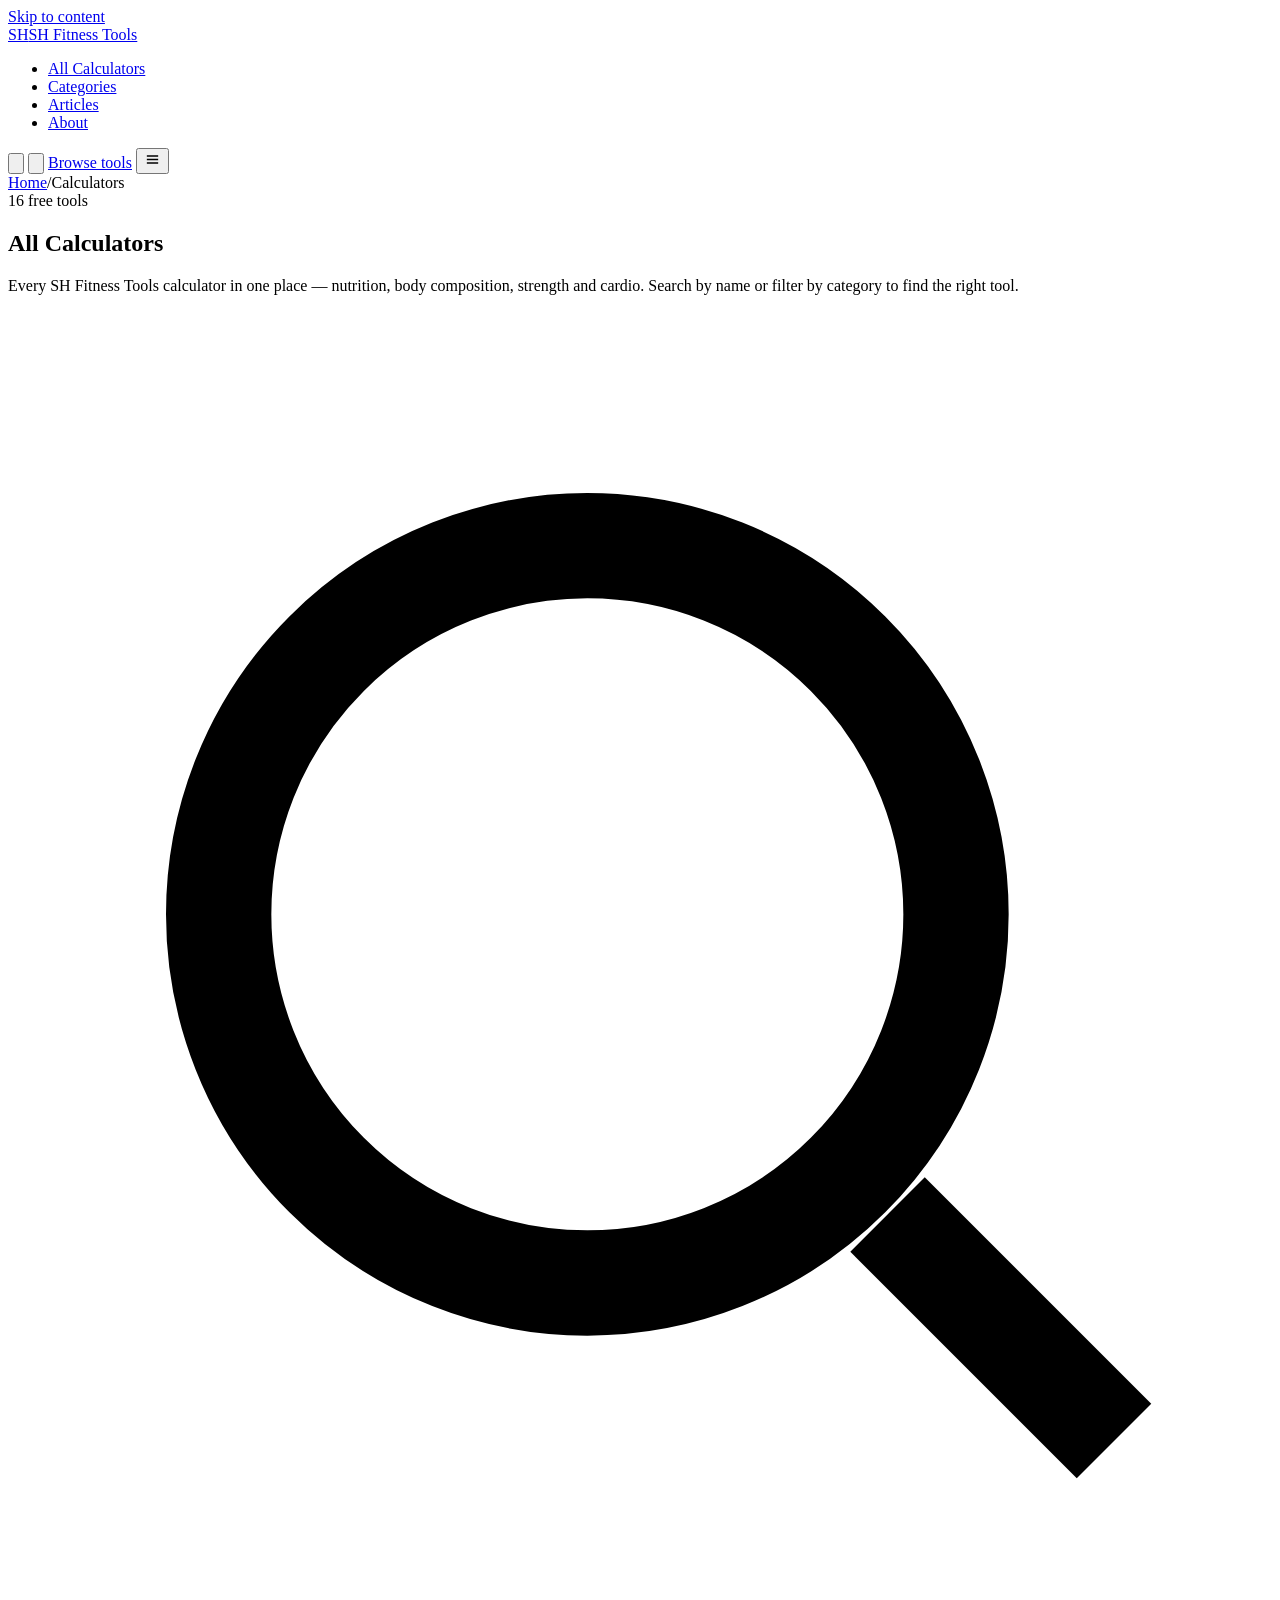
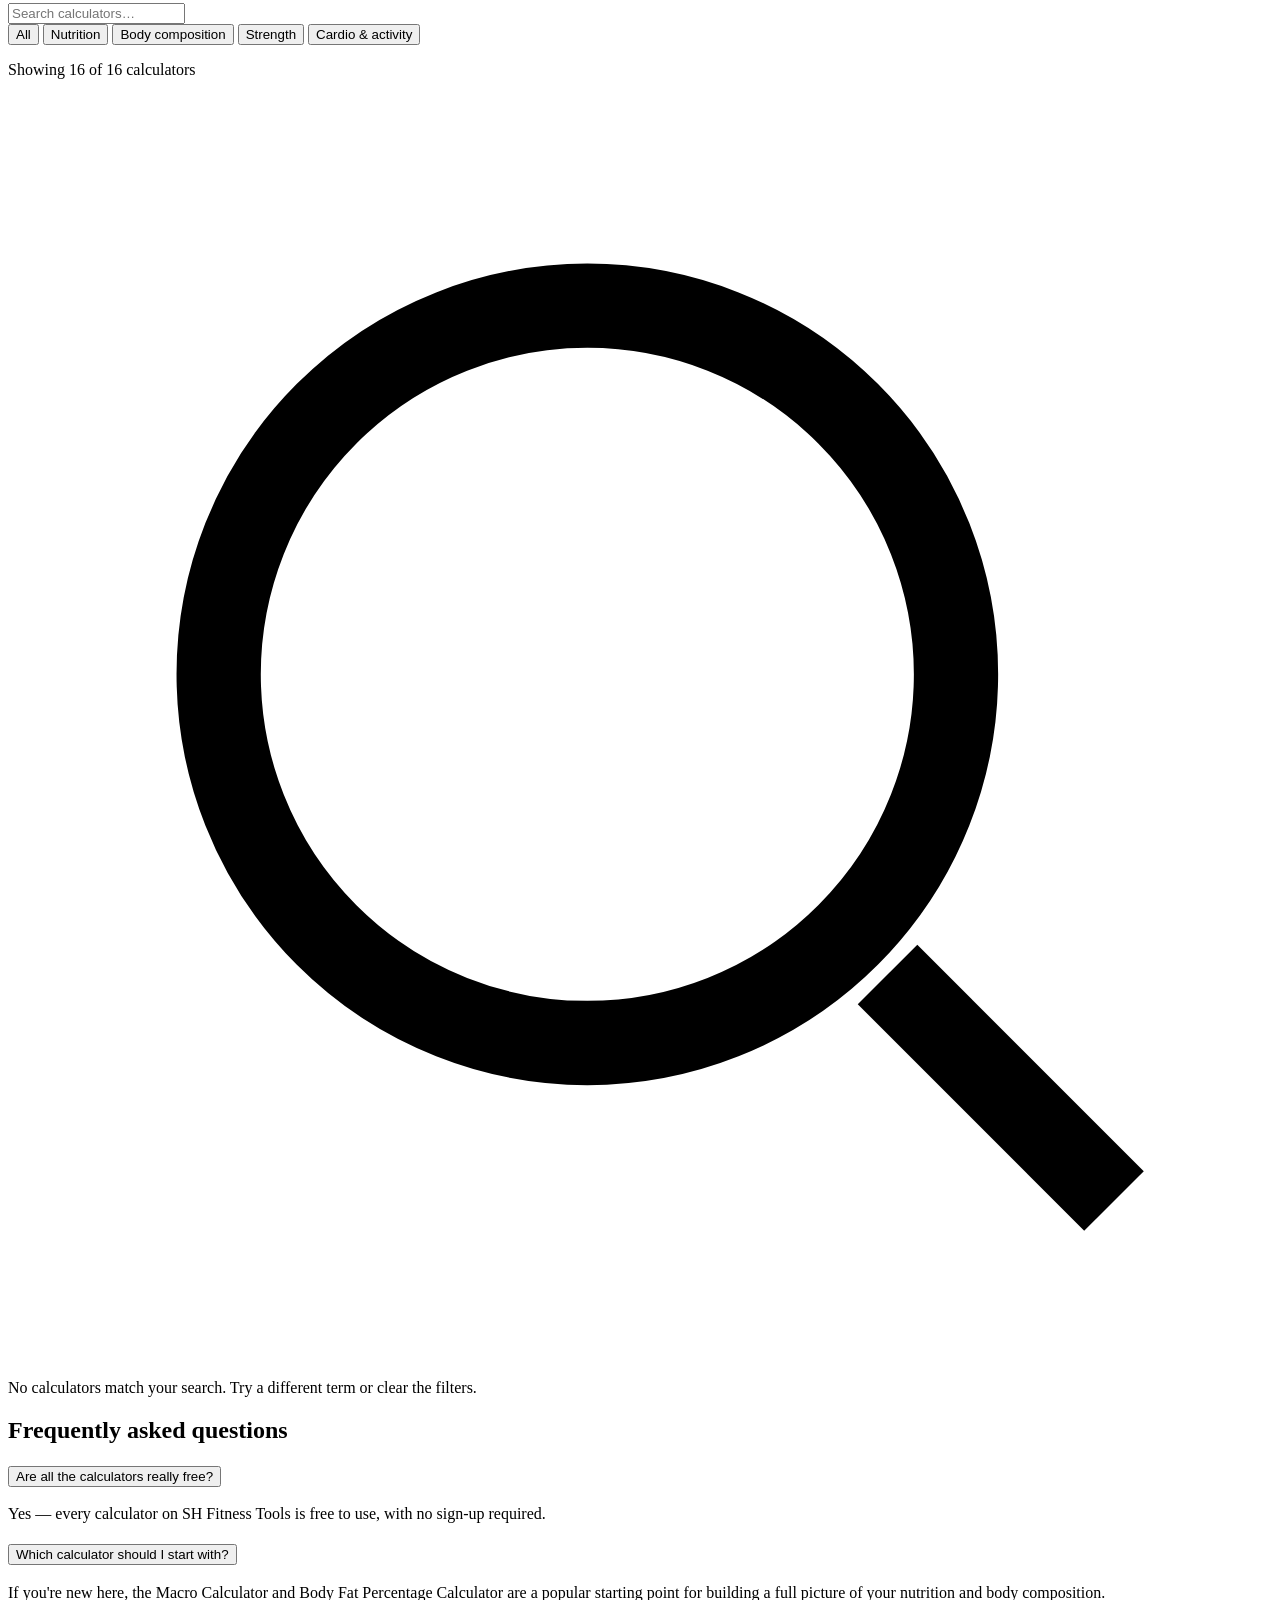
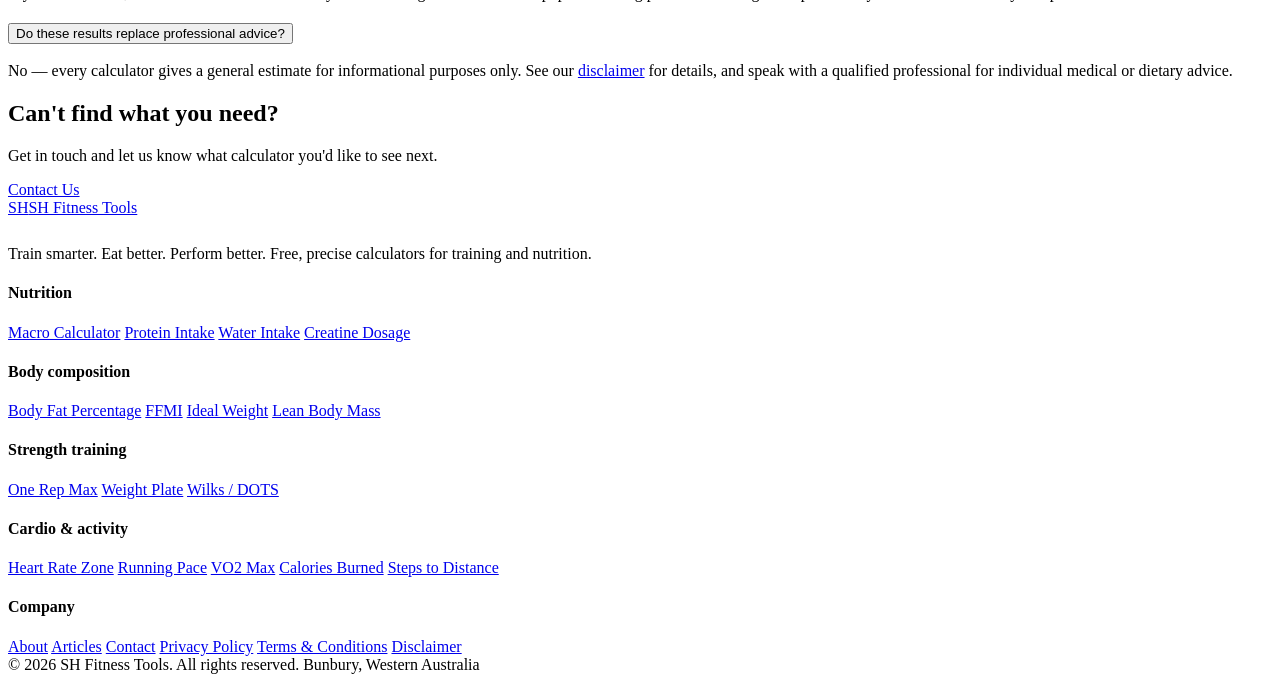
==== index.html @ cb8ed0b8 "Add files via upload" ====
<!DOCTYPE html>
<html lang="en-AU">
<head>
<meta charset="UTF-8">
<meta name="viewport" content="width=device-width, initial-scale=1.0">
<title>All Calculators — Free Fitness &amp; Nutrition Tools | SH Fitness Tools</title>
<meta name="description" content="Browse every free SH Fitness Tools calculator in one place — nutrition, body composition, strength and cardio — with instant search and category filters.">
<link rel="canonical" href="https://www.shfitnesstools.com.au/calculators/">

<meta property="og:type" content="website">
<meta property="og:title" content="All Calculators | SH Fitness Tools">
<meta property="og:description" content="Browse every free SH Fitness Tools calculator in one place, with instant search and category filters.">
<meta property="og:url" content="https://www.shfitnesstools.com.au/calculators/">
<meta property="og:image" content="https://www.shfitnesstools.com.au/assets/images/og-all-calculators.jpg">
<meta property="og:site_name" content="SH Fitness Tools">

<meta name="twitter:card" content="summary_large_image">
<meta name="twitter:title" content="All Calculators | SH Fitness Tools">
<meta name="twitter:description" content="Browse every free SH Fitness Tools calculator in one place, with instant search and category filters.">
<meta name="twitter:image" content="https://www.shfitnesstools.com.au/assets/images/og-all-calculators.jpg">


<link rel="icon" href="../assets/icons/favicon.svg" type="image/svg+xml">
<link rel="manifest" href="../manifest.json">
<link rel="preconnect" href="https://fonts.googleapis.com">
<link rel="preconnect" href="https://fonts.gstatic.com" crossorigin>
<link href="https://fonts.googleapis.com/css2?family=Space+Grotesk:wght@500;600;700&family=IBM+Plex+Sans:wght@400;500;600;700&family=IBM+Plex+Mono:wght@500;600;700&display=swap" rel="stylesheet">
<link rel="stylesheet" href="../assets/css/base.css">
<link rel="stylesheet" href="../assets/css/directory.css">

<script>
  (function () {
    var saved = localStorage.getItem('shft-theme');
    var theme = saved || (window.matchMedia('(prefers-color-scheme: dark)').matches ? 'dark' : 'light');
    document.documentElement.setAttribute('data-theme', theme);
  })();
  window.SHFT_PAGE = "calculators-directory";
</script>

<script type="application/ld+json">
{
  "@context": "https://schema.org",
  "@type": "CollectionPage",
  "name": "All Calculators",
  "url": "https://www.shfitnesstools.com.au/calculators/",
  "description": "Directory of all free SH Fitness Tools calculators across nutrition, body composition, strength and cardio."
}
</script>
<script type="application/ld+json">
{
  "@context": "https://schema.org",
  "@type": "BreadcrumbList",
  "itemListElement": [
    { "@type": "ListItem", "position": 1, "name": "Home", "item": "https://www.shfitnesstools.com.au/" },
    { "@type": "ListItem", "position": 2, "name": "Calculators", "item": "https://www.shfitnesstools.com.au/calculators/" }
  ]
}
</script>

</head>
<body>
<a href="#main" class="skip-link">Skip to content</a>

<header class="site-header" data-header>
  <div class="nav-shell">
    <a href="../index.html" class="brand"><span class="brand-mark">SH</span>SH Fitness Tools</a>
    <ul class="nav-links">
      <li><a href="index.html">All Calculators</a></li>
      <li><a href="categories.html">Categories</a></li>
      <li><a href="../blog/index.html">Articles</a></li>
      <li><a href="../about.html">About</a></li>
    </ul>
    <div class="nav-actions">
      <button class="icon-btn" type="button" aria-label="Search" id="site-search-toggle">
        <svg viewBox="0 0 24 24" fill="none" stroke="currentColor" stroke-width="2"><circle cx="11" cy="11" r="7"/><path d="M21 21l-4.3-4.3"/></svg>
      </button>
      <button class="icon-btn" type="button" id="theme-toggle" aria-label="Toggle dark mode">
        <svg viewBox="0 0 24 24" fill="none" stroke="currentColor" stroke-width="2" id="theme-icon"><circle cx="12" cy="12" r="4"/><path d="M12 2v2M12 20v2M4.9 4.9l1.4 1.4M17.7 17.7l1.4 1.4M2 12h2M20 12h2M4.9 19.1l1.4-1.4M17.7 6.3l1.4-1.4"/></svg>
      </button>
      <a class="nav-cta" href="index.html">Browse tools</a>
      <button class="nav-mobile-toggle" type="button" aria-label="Open menu" aria-expanded="false">
        <svg viewBox="0 0 24 24" fill="none" stroke="currentColor" stroke-width="2" width="17" height="17"><path d="M4 7h16M4 12h16M4 17h16"/></svg>
      </button>
    </div>
  </div>
</header>


<main id="main">
  <section class="hero" style="padding-bottom:24px;">
    <div class="container">
      <nav class="breadcrumbs reveal" aria-label="Breadcrumb">
        <a href="../index.html">Home</a><span aria-hidden="true">/</span><span aria-current="page">Calculators</span>
      </nav>
      <span class="eyebrow reveal">16 free tools</span>
      <h1 class="reveal balance" style="max-width:20ch;">All Calculators</h1>
      <p class="lede reveal">Every SH Fitness Tools calculator in one place — nutrition, body composition, strength and cardio. Search by name or filter by category to find the right tool.</p>
    </div>
  </section>

  <section class="section-tight container" id="directory">
    <div class="directory-toolbar reveal">
      <div class="search-box">
        <svg viewBox="0 0 24 24" fill="none" stroke="currentColor" stroke-width="2"><circle cx="11" cy="11" r="7"/><path d="M21 21l-4.3-4.3"/></svg>
        <input type="text" id="calc-search" placeholder="Search calculators…" aria-label="Search calculators">
      </div>
      <div class="filter-pills" id="filter-pills" role="group" aria-label="Filter by category">
        <button class="filter-pill" type="button" data-filter="all" aria-pressed="true">All</button>
        <button class="filter-pill" type="button" data-filter="nutrition" aria-pressed="false">Nutrition</button>
        <button class="filter-pill" type="button" data-filter="body-composition" aria-pressed="false">Body composition</button>
        <button class="filter-pill" type="button" data-filter="strength" aria-pressed="false">Strength</button>
        <button class="filter-pill" type="button" data-filter="cardio" aria-pressed="false">Cardio &amp; activity</button>
      </div>
    </div>

    <p class="directory-count reveal" id="directory-count" aria-live="polite">Showing 16 of 16 calculators</p>

    <div class="calc-directory-grid reveal" id="calc-grid"></div>

    <div class="directory-empty" id="directory-empty">
      <svg viewBox="0 0 24 24" fill="none" stroke="currentColor" stroke-width="1.6"><circle cx="11" cy="11" r="7"/><path d="M21 21l-4.3-4.3"/></svg>
      <p>No calculators match your search. Try a different term or clear the filters.</p>
    </div>
  </section>

  <section class="section-tight container-narrow" id="faq">
    <h2 class="reveal">Frequently asked questions</h2>
    <div class="accordion reveal">
      <div class="accordion-item">
        <h3><button class="accordion-trigger" aria-expanded="false"><span>Are all the calculators really free?</span><span class="plus" aria-hidden="true"></span></button></h3>
        <div class="accordion-panel"><div class="accordion-panel-inner"><p>Yes — every calculator on SH Fitness Tools is free to use, with no sign-up required.</p></div></div>
      </div>
      <div class="accordion-item">
        <h3><button class="accordion-trigger" aria-expanded="false"><span>Which calculator should I start with?</span><span class="plus" aria-hidden="true"></span></button></h3>
        <div class="accordion-panel"><div class="accordion-panel-inner"><p>If you're new here, the Macro Calculator and Body Fat Percentage Calculator are a popular starting point for building a full picture of your nutrition and body composition.</p></div></div>
      </div>
      <div class="accordion-item">
        <h3><button class="accordion-trigger" aria-expanded="false"><span>Do these results replace professional advice?</span><span class="plus" aria-hidden="true"></span></button></h3>
        <div class="accordion-panel"><div class="accordion-panel-inner"><p>No — every calculator gives a general estimate for informational purposes only. See our <a href="../disclaimer.html">disclaimer</a> for details, and speak with a qualified professional for individual medical or dietary advice.</p></div></div>
      </div>
    </div>
  </section>

  <section class="section container">
    <div class="cta-band reveal">
      <h2>Can't find what you need?</h2>
      <p>Get in touch and let us know what calculator you'd like to see next.</p>
      <a class="btn btn-accent btn-lg" href="../contact.html">Contact Us</a>
    </div>
  </section>

</main>

<footer class="site-footer" data-component="footer">
  <div class="container">
    <div class="footer-grid">
      <div class="footer-brand">
        <a href="../index.html" class="brand" style="margin-bottom:12px; display:inline-flex;"><span class="brand-mark">SH</span>SH Fitness Tools</a>
        <p>Train smarter. Eat better. Perform better. Free, precise calculators for training and nutrition.</p>
      </div>
      <div class="footer-cols">
        <div class="footer-col">
          <h4>Nutrition</h4>
          <a href="macro-calculator.html">Macro Calculator</a>
          <a href="protein-intake-calculator.html">Protein Intake</a>
          <a href="water-intake-calculator.html">Water Intake</a>
          <a href="creatine-dosage-calculator.html">Creatine Dosage</a>
        </div>
        <div class="footer-col">
          <h4>Body composition</h4>
          <a href="body-fat-percentage-calculator.html">Body Fat Percentage</a>
          <a href="ffmi-calculator.html">FFMI</a>
          <a href="ideal-weight-calculator.html">Ideal Weight</a>
          <a href="lean-body-mass-calculator.html">Lean Body Mass</a>
        </div>
        <div class="footer-col">
          <h4>Strength training</h4>
          <a href="one-rep-max-calculator.html">One Rep Max</a>
          <a href="weight-plate-calculator.html">Weight Plate</a>
          <a href="wilks-dots-calculator.html">Wilks / DOTS</a>
        </div>
        <div class="footer-col">
          <h4>Cardio &amp; activity</h4>
          <a href="heart-rate-zone-calculator.html">Heart Rate Zone</a>
          <a href="running-pace-calculator.html">Running Pace</a>
          <a href="vo2-max-calculator.html">VO2 Max</a>
          <a href="calories-burned-calculator.html">Calories Burned</a>
          <a href="steps-to-distance-calculator.html">Steps to Distance</a>
        </div>
        <div class="footer-col">
          <h4>Company</h4>
          <a href="../about.html">About</a>
          <a href="../blog/index.html">Articles</a>
          <a href="../contact.html">Contact</a>
          <a href="../privacy-policy.html">Privacy Policy</a>
          <a href="../terms.html">Terms &amp; Conditions</a>
          <a href="../disclaimer.html">Disclaimer</a>
        </div>
      </div>
    </div>
    <div class="footer-bottom">
      <span>© 2026 SH Fitness Tools. All rights reserved.</span>
      <span>Bunbury, Western Australia</span>
    </div>
  </div>
</footer>

<div class="store-modal-overlay" id="store-modal-overlay" role="dialog" aria-modal="true" aria-labelledby="store-modal-title" hidden>
  <div class="store-modal">
    <button class="store-modal-close" type="button" id="store-modal-close" aria-label="Close">
      <svg viewBox="0 0 24 24" fill="none" stroke="currentColor" stroke-width="2"><path d="M6 6l12 12M18 6L6 18"/></svg>
    </button>
    <div class="store-modal-icon">
      <svg viewBox="0 0 24 24" fill="none" stroke="currentColor" stroke-width="2"><path d="M3 9l1.5-5h15L21 9M3 9h18M3 9v9a2 2 0 002 2h14a2 2 0 002-2V9M8 13a2 2 0 004 0"/></svg>
    </div>
    <h3 id="store-modal-title">Gear up at the SH Store</h3>
    <p>Gear and tracking tools picked to match the calculators on this site — everything you need to act on your numbers.</p>
    <ul class="store-modal-perks">
      <li><svg viewBox="0 0 24 24" fill="none" stroke="currentColor" stroke-width="2"><path d="M9 12l2 2 4-4"/><circle cx="12" cy="12" r="9"/></svg>Free shipping over $75</li>
      <li><svg viewBox="0 0 24 24" fill="none" stroke="currentColor" stroke-width="2"><path d="M9 12l2 2 4-4"/><circle cx="12" cy="12" r="9"/></svg>Trusted by the SH Fitness community</li>
    </ul>
    <div class="store-modal-actions">
      <a class="btn btn-accent btn-block" href="https://sh-fitness-3.myshopify.com/" target="_blank" rel="noopener">Visit the store</a>
      <button class="btn btn-outline" type="button" id="store-modal-dismiss">Not now</button>
    </div>
  </div>
</div>


<script src="../assets/js/main.js" defer></script>
<script src="../assets/js/calculator-directory.js" defer></script>
</body>
</html>
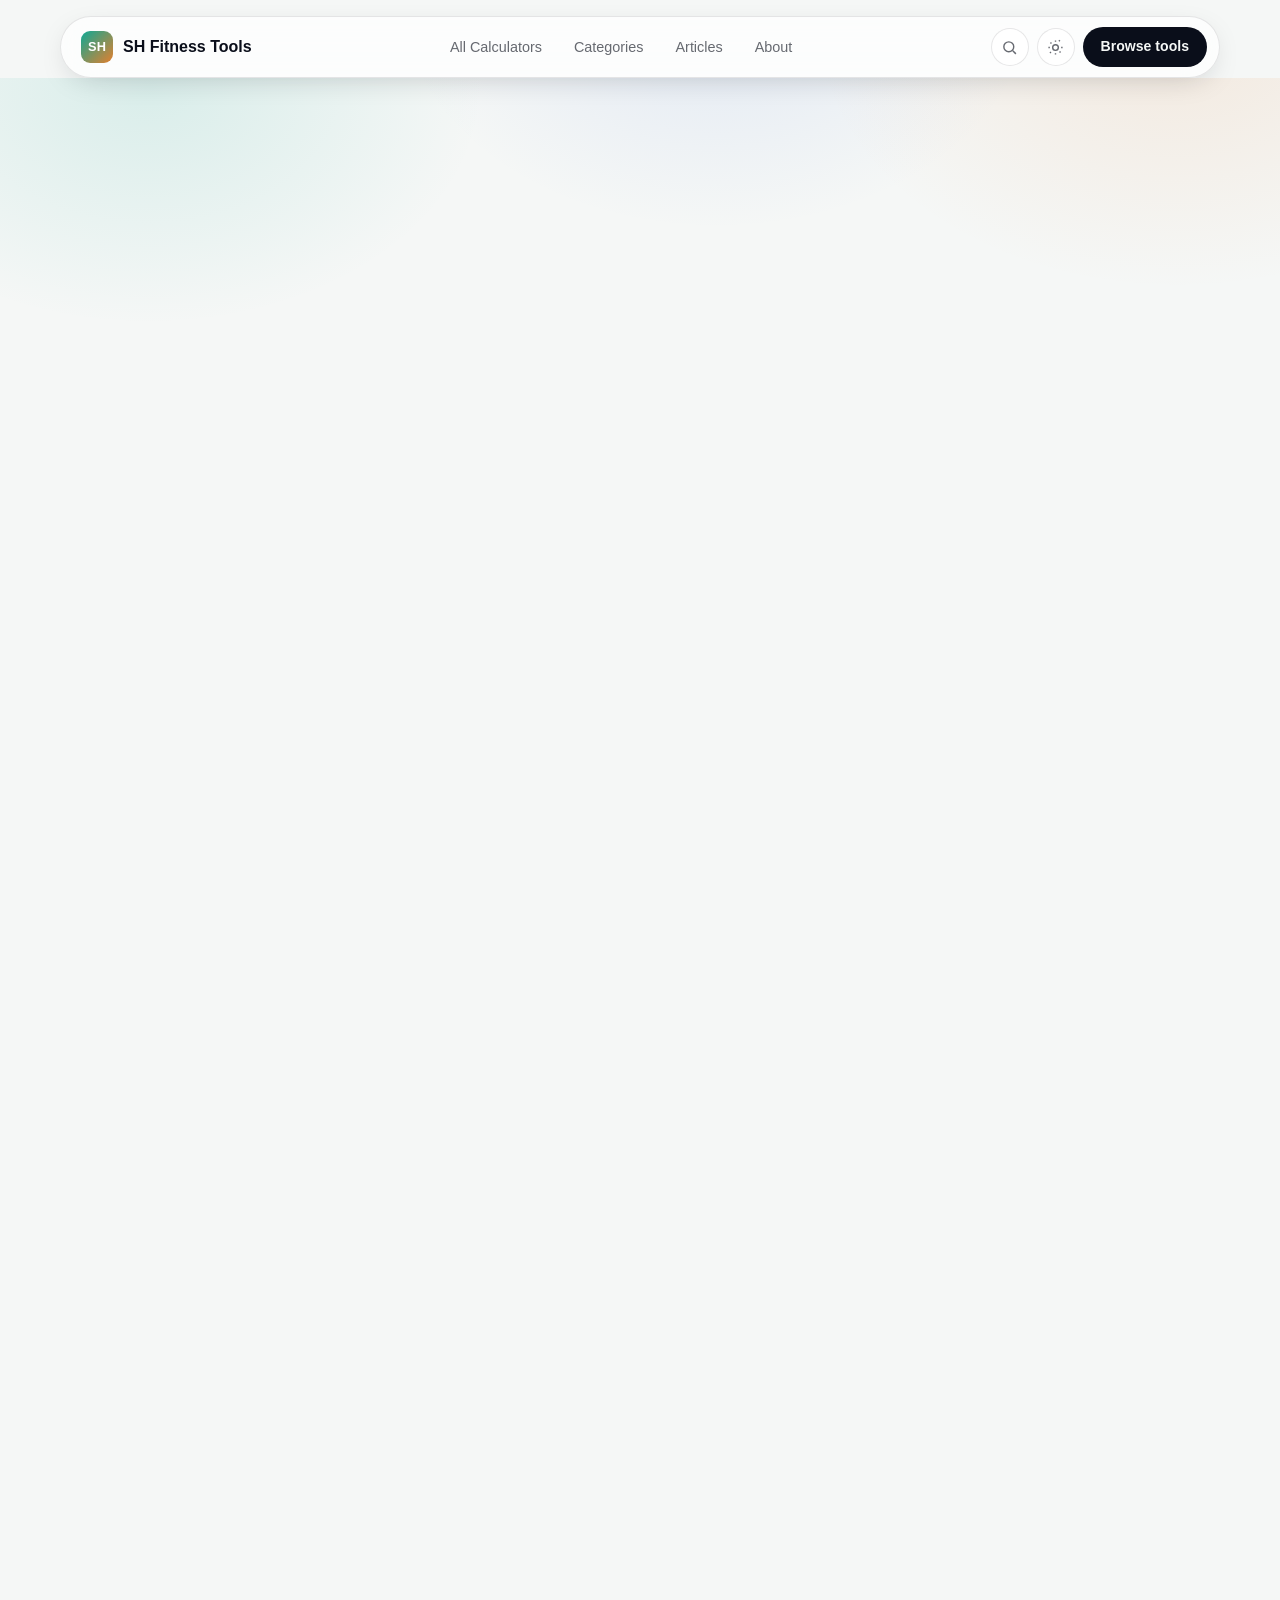
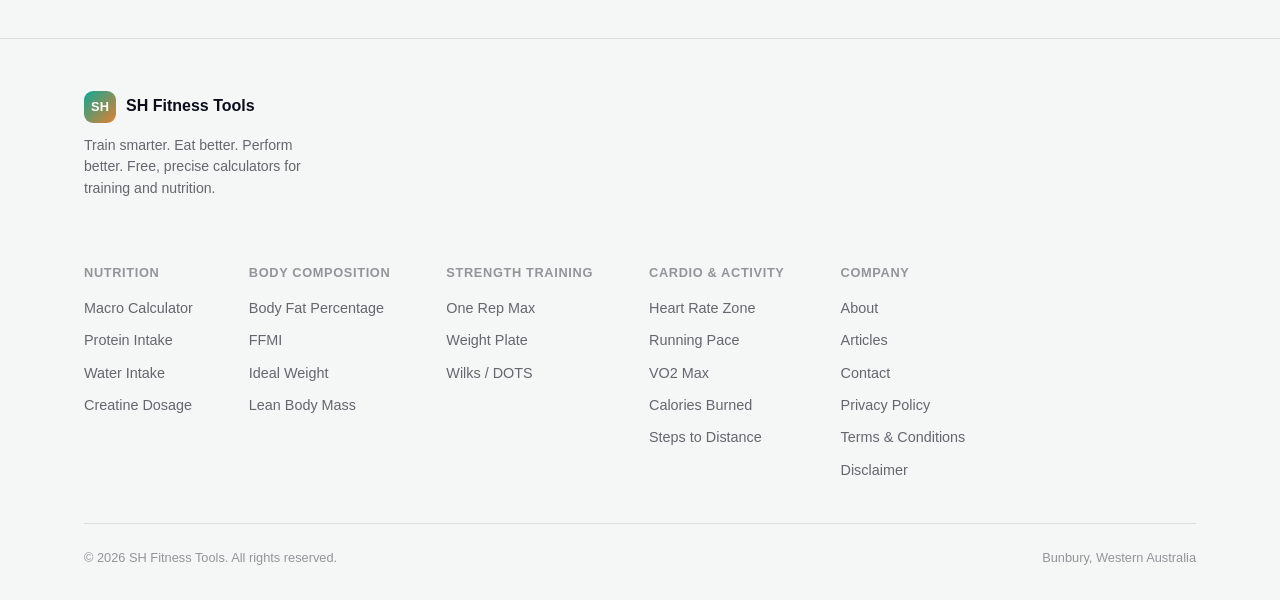
==== commit 6d8efb58: "Fix CSS file paths - move from assets/css/ to root" ====
--- a/index.html
+++ b/index.html
@@ -3,57 +3,46 @@
 <head>
 <meta charset="UTF-8">
 <meta name="viewport" content="width=device-width, initial-scale=1.0">
-<title>All Calculators — Free Fitness &amp; Nutrition Tools | SH Fitness Tools</title>
-<meta name="description" content="Browse every free SH Fitness Tools calculator in one place — nutrition, body composition, strength and cardio — with instant search and category filters.">
-<link rel="canonical" href="https://www.shfitnesstools.com.au/calculators/">
+<title>Home — Free Fitness &amp; Nutrition Tools | SH Fitness Tools</title>
+<meta name="description" content="Free, precise calculators for fitness, training, body composition and nutrition — no sign-up, no paywalls, just fast accurate numbers.">
+<link rel="canonical" href="https://www.shfitnesstools.com.au/">
 
 <meta property="og:type" content="website">
-<meta property="og:title" content="All Calculators | SH Fitness Tools">
-<meta property="og:description" content="Browse every free SH Fitness Tools calculator in one place, with instant search and category filters.">
-<meta property="og:url" content="https://www.shfitnesstools.com.au/calculators/">
-<meta property="og:image" content="https://www.shfitnesstools.com.au/assets/images/og-all-calculators.jpg">
+<meta property="og:title" content="SH Fitness Tools">
+<meta property="og:description" content="Free calculators for fitness, training, body composition and nutrition.">
+<meta property="og:url" content="https://www.shfitnesstools.com.au/">
+<meta property="og:image" content="https://www.shfitnesstools.com.au/assets/images/og-home.jpg">
 <meta property="og:site_name" content="SH Fitness Tools">
 
 <meta name="twitter:card" content="summary_large_image">
-<meta name="twitter:title" content="All Calculators | SH Fitness Tools">
-<meta name="twitter:description" content="Browse every free SH Fitness Tools calculator in one place, with instant search and category filters.">
-<meta name="twitter:image" content="https://www.shfitnesstools.com.au/assets/images/og-all-calculators.jpg">
-
-
-<link rel="icon" href="../assets/icons/favicon.svg" type="image/svg+xml">
-<link rel="manifest" href="../manifest.json">
+<meta name="twitter:title" content="SH Fitness Tools">
+<meta name="twitter:description" content="Free calculators for fitness, training, body composition and nutrition.">
+<meta name="twitter:image" content="https://www.shfitnesstools.com.au/assets/images/og-home.jpg">
+
+
+<link rel="icon" href="assets/icons/favicon.svg" type="image/svg+xml">
+<link rel="manifest" href="manifest.json">
 <link rel="preconnect" href="https://fonts.googleapis.com">
 <link rel="preconnect" href="https://fonts.gstatic.com" crossorigin>
 <link href="https://fonts.googleapis.com/css2?family=Space+Grotesk:wght@500;600;700&family=IBM+Plex+Sans:wght@400;500;600;700&family=IBM+Plex+Mono:wght@500;600;700&display=swap" rel="stylesheet">
-<link rel="stylesheet" href="../assets/css/base.css">
-<link rel="stylesheet" href="../assets/css/directory.css">
+<link rel="stylesheet" href="base.css">
 
 <script>
   (function () {
     var saved = localStorage.getItem('shft-theme');
     var theme = saved || (window.matchMedia('(prefers-color-scheme: dark)').matches ? 'dark' : 'light');
     document.documentElement.setAttribute('data-theme', theme);
+    document.documentElement.style.colorScheme = theme;
   })();
-  window.SHFT_PAGE = "calculators-directory";
+  window.SHFT_PAGE = "home";
 </script>
 
 <script type="application/ld+json">
 {
   "@context": "https://schema.org",
-  "@type": "CollectionPage",
-  "name": "All Calculators",
-  "url": "https://www.shfitnesstools.com.au/calculators/",
-  "description": "Directory of all free SH Fitness Tools calculators across nutrition, body composition, strength and cardio."
-}
-</script>
-<script type="application/ld+json">
-{
-  "@context": "https://schema.org",
-  "@type": "BreadcrumbList",
-  "itemListElement": [
-    { "@type": "ListItem", "position": 1, "name": "Home", "item": "https://www.shfitnesstools.com.au/" },
-    { "@type": "ListItem", "position": 2, "name": "Calculators", "item": "https://www.shfitnesstools.com.au/calculators/" }
-  ]
+  "@type": "WebSite",
+  "name": "SH Fitness Tools",
+  "url": "https://www.shfitnesstools.com.au/"
 }
 </script>
 
@@ -63,21 +52,21 @@
 
 <header class="site-header" data-header>
   <div class="nav-shell">
-    <a href="../index.html" class="brand"><span class="brand-mark">SH</span>SH Fitness Tools</a>
+    <a href="index.html" class="brand"><span class="brand-mark">SH</span>SH Fitness Tools</a>
     <ul class="nav-links">
-      <li><a href="index.html">All Calculators</a></li>
-      <li><a href="categories.html">Categories</a></li>
-      <li><a href="../blog/index.html">Articles</a></li>
-      <li><a href="../about.html">About</a></li>
+      <li><a href="calculators/index.html">All Calculators</a></li>
+      <li><a href="calculators/categories.html">Categories</a></li>
+      <li><a href="blog/index.html">Articles</a></li>
+      <li><a href="about.html">About</a></li>
     </ul>
     <div class="nav-actions">
       <button class="icon-btn" type="button" aria-label="Search" id="site-search-toggle">
         <svg viewBox="0 0 24 24" fill="none" stroke="currentColor" stroke-width="2"><circle cx="11" cy="11" r="7"/><path d="M21 21l-4.3-4.3"/></svg>
       </button>
       <button class="icon-btn" type="button" id="theme-toggle" aria-label="Toggle dark mode">
-        <svg viewBox="0 0 24 24" fill="none" stroke="currentColor" stroke-width="2" id="theme-icon"><circle cx="12" cy="12" r="4"/><path d="M12 2v2M12 20v2M4.9 4.9l1.4 1.4M17.7 17.7l1.4 1.4M2 12h2M20 12h2M4.9 19.1l1.4-1.4M17.7 6.3l1.4-1.4"/></svg>
+        <svg viewBox="0 0 24 24" fill="none" stroke="currentColor" stroke-width="2" id="theme-icon"><circle cx="12" cy="12" r="4"/><path d="M12 2v2M12 20v2M4.9 4.9l1.4 1.4M17.7 17.7l1.4 1.4M2 12h2M20 12h2M4.2 19.8l1.4-1.4M16.8 3.2l1.4-1.4"/></svg>
       </button>
-      <a class="nav-cta" href="index.html">Browse tools</a>
+      <a class="nav-cta" href="calculators/index.html">Browse tools</a>
       <button class="nav-mobile-toggle" type="button" aria-label="Open menu" aria-expanded="false">
         <svg viewBox="0 0 24 24" fill="none" stroke="currentColor" stroke-width="2" width="17" height="17"><path d="M4 7h16M4 12h16M4 17h16"/></svg>
       </button>
@@ -87,65 +76,43 @@
 
 
 <main id="main">
-  <section class="hero" style="padding-bottom:24px;">
+  <section class="hero">
     <div class="container">
-      <nav class="breadcrumbs reveal" aria-label="Breadcrumb">
-        <a href="../index.html">Home</a><span aria-hidden="true">/</span><span aria-current="page">Calculators</span>
-      </nav>
-      <span class="eyebrow reveal">16 free tools</span>
-      <h1 class="reveal balance" style="max-width:20ch;">All Calculators</h1>
-      <p class="lede reveal">Every SH Fitness Tools calculator in one place — nutrition, body composition, strength and cardio. Search by name or filter by category to find the right tool.</p>
+      <span class="eyebrow reveal">16 free calculators</span>
+      <h1 class="reveal balance" style="max-width:18ch;">Train smarter. Eat better. Calculate faster.</h1>
+      <p class="lede reveal">Free calculators for fitness, training, body composition and nutrition. No sign-up, no paywalls, just fast, accurate numbers.</p>
+      <div class="form-actions reveal">
+        <a class="btn btn-accent btn-lg" href="calculators/index.html">Explore Calculators</a>
+      </div>
     </div>
   </section>
 
-  <section class="section-tight container" id="directory">
-    <div class="directory-toolbar reveal">
-      <div class="search-box">
-        <svg viewBox="0 0 24 24" fill="none" stroke="currentColor" stroke-width="2"><circle cx="11" cy="11" r="7"/><path d="M21 21l-4.3-4.3"/></svg>
-        <input type="text" id="calc-search" placeholder="Search calculators…" aria-label="Search calculators">
-      </div>
-      <div class="filter-pills" id="filter-pills" role="group" aria-label="Filter by category">
-        <button class="filter-pill" type="button" data-filter="all" aria-pressed="true">All</button>
-        <button class="filter-pill" type="button" data-filter="nutrition" aria-pressed="false">Nutrition</button>
-        <button class="filter-pill" type="button" data-filter="body-composition" aria-pressed="false">Body composition</button>
-        <button class="filter-pill" type="button" data-filter="strength" aria-pressed="false">Strength</button>
-        <button class="filter-pill" type="button" data-filter="cardio" aria-pressed="false">Cardio &amp; activity</button>
-      </div>
-    </div>
-
-    <p class="directory-count reveal" id="directory-count" aria-live="polite">Showing 16 of 16 calculators</p>
-
-    <div class="calc-directory-grid reveal" id="calc-grid"></div>
-
-    <div class="directory-empty" id="directory-empty">
-      <svg viewBox="0 0 24 24" fill="none" stroke="currentColor" stroke-width="1.6"><circle cx="11" cy="11" r="7"/><path d="M21 21l-4.3-4.3"/></svg>
-      <p>No calculators match your search. Try a different term or clear the filters.</p>
-    </div>
-  </section>
-
-  <section class="section-tight container-narrow" id="faq">
-    <h2 class="reveal">Frequently asked questions</h2>
-    <div class="accordion reveal">
-      <div class="accordion-item">
-        <h3><button class="accordion-trigger" aria-expanded="false"><span>Are all the calculators really free?</span><span class="plus" aria-hidden="true"></span></button></h3>
-        <div class="accordion-panel"><div class="accordion-panel-inner"><p>Yes — every calculator on SH Fitness Tools is free to use, with no sign-up required.</p></div></div>
-      </div>
-      <div class="accordion-item">
-        <h3><button class="accordion-trigger" aria-expanded="false"><span>Which calculator should I start with?</span><span class="plus" aria-hidden="true"></span></button></h3>
-        <div class="accordion-panel"><div class="accordion-panel-inner"><p>If you're new here, the Macro Calculator and Body Fat Percentage Calculator are a popular starting point for building a full picture of your nutrition and body composition.</p></div></div>
-      </div>
-      <div class="accordion-item">
-        <h3><button class="accordion-trigger" aria-expanded="false"><span>Do these results replace professional advice?</span><span class="plus" aria-hidden="true"></span></button></h3>
-        <div class="accordion-panel"><div class="accordion-panel-inner"><p>No — every calculator gives a general estimate for informational purposes only. See our <a href="../disclaimer.html">disclaimer</a> for details, and speak with a qualified professional for individual medical or dietary advice.</p></div></div>
+  <section class="section container-narrow">
+    <h2 class="reveal">Why SH Fitness Tools?</h2>
+    <div class="explain-grid reveal">
+      <div class="card explain-card">
+        <div class="icon-badge"><svg viewBox="0 0 24 24" fill="none" stroke="currentColor" stroke-width="2"><path d="M13 10V3L4 14h7v7l9-11h-7z"/></svg></div>
+        <h3>Fast &amp; accurate</h3>
+        <p>Based on established formulas used in sports science and clinical nutrition. Get your number in seconds.</p>
+      </div>
+      <div class="card explain-card">
+        <div class="icon-badge"><svg viewBox="0 0 24 24" fill="none" stroke="currentColor" stroke-width="2"><circle cx="12" cy="12" r="10"/><path d="M9 12l2 2 4-4"/></svg></div>
+        <h3>No sign-up, no ads</h3>
+        <p>Enter your info, get your result. No account required, no distracting ads, no paywall.</p>
+      </div>
+      <div class="card explain-card">
+        <div class="icon-badge"><svg viewBox="0 0 24 24" fill="none" stroke="currentColor" stroke-width="2"><path d="M12 2l3 7h7l-5.5 4.5L18 21l-6-4-6 4 1.5-7.5L2 9h7z"/></svg></div>
+        <h3>Built to be useful</h3>
+        <p>Simple, clean design — whether you're just starting out or training seriously.</p>
       </div>
     </div>
   </section>
 
   <section class="section container">
     <div class="cta-band reveal">
-      <h2>Can't find what you need?</h2>
-      <p>Get in touch and let us know what calculator you'd like to see next.</p>
-      <a class="btn btn-accent btn-lg" href="../contact.html">Contact Us</a>
+      <h2>Ready to calculate?</h2>
+      <p>Browse our full collection of 16 free calculators across nutrition, body composition, strength and cardio.</p>
+      <a class="btn btn-accent btn-lg" href="calculators/index.html">See All Calculators</a>
     </div>
   </section>
 
@@ -155,46 +122,46 @@
   <div class="container">
     <div class="footer-grid">
       <div class="footer-brand">
-        <a href="../index.html" class="brand" style="margin-bottom:12px; display:inline-flex;"><span class="brand-mark">SH</span>SH Fitness Tools</a>
+        <a href="index.html" class="brand" style="margin-bottom:12px; display:inline-flex;"><span class="brand-mark">SH</span>SH Fitness Tools</a>
         <p>Train smarter. Eat better. Perform better. Free, precise calculators for training and nutrition.</p>
       </div>
       <div class="footer-cols">
         <div class="footer-col">
           <h4>Nutrition</h4>
-          <a href="macro-calculator.html">Macro Calculator</a>
-          <a href="protein-intake-calculator.html">Protein Intake</a>
-          <a href="water-intake-calculator.html">Water Intake</a>
-          <a href="creatine-dosage-calculator.html">Creatine Dosage</a>
+          <a href="calculators/macro-calculator.html">Macro Calculator</a>
+          <a href="calculators/protein-intake-calculator.html">Protein Intake</a>
+          <a href="calculators/water-intake-calculator.html">Water Intake</a>
+          <a href="calculators/creatine-dosage-calculator.html">Creatine Dosage</a>
         </div>
         <div class="footer-col">
           <h4>Body composition</h4>
-          <a href="body-fat-percentage-calculator.html">Body Fat Percentage</a>
-          <a href="ffmi-calculator.html">FFMI</a>
-          <a href="ideal-weight-calculator.html">Ideal Weight</a>
-          <a href="lean-body-mass-calculator.html">Lean Body Mass</a>
+          <a href="calculators/body-fat-percentage-calculator.html">Body Fat Percentage</a>
+          <a href="calculators/ffmi-calculator.html">FFMI</a>
+          <a href="calculators/ideal-weight-calculator.html">Ideal Weight</a>
+          <a href="calculators/lean-body-mass-calculator.html">Lean Body Mass</a>
         </div>
         <div class="footer-col">
           <h4>Strength training</h4>
-          <a href="one-rep-max-calculator.html">One Rep Max</a>
-          <a href="weight-plate-calculator.html">Weight Plate</a>
-          <a href="wilks-dots-calculator.html">Wilks / DOTS</a>
+          <a href="calculators/one-rep-max-calculator.html">One Rep Max</a>
+          <a href="calculators/weight-plate-calculator.html">Weight Plate</a>
+          <a href="calculators/wilks-dots-calculator.html">Wilks / DOTS</a>
         </div>
         <div class="footer-col">
           <h4>Cardio &amp; activity</h4>
-          <a href="heart-rate-zone-calculator.html">Heart Rate Zone</a>
-          <a href="running-pace-calculator.html">Running Pace</a>
-          <a href="vo2-max-calculator.html">VO2 Max</a>
-          <a href="calories-burned-calculator.html">Calories Burned</a>
-          <a href="steps-to-distance-calculator.html">Steps to Distance</a>
+          <a href="calculators/heart-rate-zone-calculator.html">Heart Rate Zone</a>
+          <a href="calculators/running-pace-calculator.html">Running Pace</a>
+          <a href="calculators/vo2-max-calculator.html">VO2 Max</a>
+          <a href="calculators/calories-burned-calculator.html">Calories Burned</a>
+          <a href="calculators/steps-to-distance-calculator.html">Steps to Distance</a>
         </div>
         <div class="footer-col">
           <h4>Company</h4>
-          <a href="../about.html">About</a>
-          <a href="../blog/index.html">Articles</a>
-          <a href="../contact.html">Contact</a>
-          <a href="../privacy-policy.html">Privacy Policy</a>
-          <a href="../terms.html">Terms &amp; Conditions</a>
-          <a href="../disclaimer.html">Disclaimer</a>
+          <a href="about.html">About</a>
+          <a href="blog/index.html">Articles</a>
+          <a href="contact.html">Contact</a>
+          <a href="privacy-policy.html">Privacy Policy</a>
+          <a href="terms.html">Terms &amp; Conditions</a>
+          <a href="disclaimer.html">Disclaimer</a>
         </div>
       </div>
     </div>
@@ -227,7 +194,7 @@
 </div>
 
 
-<script src="../assets/js/main.js" defer></script>
-<script src="../assets/js/calculator-directory.js" defer></script>
+<script src="assets/js/main.js" defer></script>
+
 </body>
-</html>
+</html>
--- a/base.css
+++ b/base.css
@@ -0,0 +1,547 @@
+/* ============================================================
+   SH FITNESS TOOLS — BASE DESIGN SYSTEM
+   Shared by every page on the site. Originally duplicated
+   inline (~520 lines) in every HTML file; consolidated here so
+   it ships once and is cached across page loads.
+   ============================================================ */
+
+/* ============================================================
+     TOKENS
+     ============================================================ */
+  :root{
+    --ink:#0A0E1A;
+    --paper:#F5F7F6;
+    --surface:#FFFFFF;
+    --surface-raised:#FFFFFF;
+    --surface-sunken:#EEF1F0;
+    --border:rgba(10,14,26,0.10);
+    --border-strong:rgba(10,14,26,0.18);
+    --text-primary:#0A0E1A;
+    --text-secondary:rgba(10,14,26,0.62);
+    --text-tertiary:rgba(10,14,26,0.42);
+    --shadow-color:220 30% 10%;
+
+    --lean:#0EA894;
+    --lean-dark:#0B7F70;
+    --lean-soft:rgba(14,168,148,0.12);
+    --fat:#E37F2E;
+    --fat-dark:#B9611A;
+    --fat-soft:rgba(227,127,46,0.12);
+    --carb:#4C7CE0;
+    --carb-dark:#3459B0;
+    --carb-soft:rgba(76,124,224,0.12);
+
+    --success:#159A63;
+    --warning:#C7821A;
+    --error:#D64545;
+
+    --font-display:'Space Grotesk', sans-serif;
+    --font-body:'IBM Plex Sans', sans-serif;
+    --font-mono:'IBM Plex Mono', monospace;
+
+    --radius-sm:10px;
+    --radius-md:16px;
+    --radius-lg:24px;
+    --radius-pill:999px;
+
+    --container:1160px;
+    --ease:cubic-bezier(.22,1,.36,1);
+  }
+
+  [data-theme="dark"]{
+    --ink:#F5F7F6;
+    --paper:#080B14;
+    --surface:#0F1526;
+    --surface-raised:#141B30;
+    --surface-sunken:#0A0E1A;
+    --border:rgba(245,247,246,0.10);
+    --border-strong:rgba(245,247,246,0.18);
+    --text-primary:#F5F7F6;
+    --text-secondary:rgba(245,247,246,0.66);
+    --text-tertiary:rgba(245,247,246,0.42);
+    --lean-soft:rgba(14,168,148,0.16);
+    --fat-soft:rgba(227,127,46,0.16);
+    --carb-soft:rgba(76,124,224,0.16);
+  }
+
+  *,*::before,*::after{box-sizing:border-box;}
+  html{scroll-behavior:smooth;}
+  @media (prefers-reduced-motion:reduce){
+    html{scroll-behavior:auto;}
+    *,*::before,*::after{animation-duration:0.001ms !important;animation-iteration-count:1 !important;transition-duration:0.001ms !important;scroll-behavior:auto !important;}
+  }
+
+  body{
+    margin:0;
+    background:var(--paper);
+    color:var(--text-primary);
+    font-family:var(--font-body);
+    font-size:16px;
+    line-height:1.55;
+    -webkit-font-smoothing:antialiased;
+    transition:background .3s var(--ease), color .3s var(--ease);
+  }
+
+  h1,h2,h3{
+    font-family:var(--font-display);
+    font-weight:600;
+    line-height:1.12;
+    margin:0 0 .5em;
+    letter-spacing:-0.01em;
+    color:var(--text-primary);
+  }
+  p{margin:0 0 1em; color:var(--text-secondary);}
+  a{color:inherit;}
+  .skip-link{position:absolute;left:-999px;top:0;background:var(--ink);color:var(--paper);padding:.75rem 1.25rem;border-radius:0 0 8px 0;z-index:999;}
+  .skip-link:focus{left:0;}
+
+  .container{max-width:var(--container);margin:0 auto;padding:0 24px;}
+  .container-narrow{max-width:760px;margin:0 auto;padding:0 24px;}
+
+  ::selection{background:var(--lean); color:#fff;}
+
+  :focus-visible{outline:2px solid var(--lean); outline-offset:2px; border-radius:4px;}
+
+  .breadcrumbs{font-size:.82rem; color:var(--text-tertiary); margin-bottom:18px;}
+  .breadcrumbs a{text-decoration:none; color:var(--text-tertiary);}
+  .breadcrumbs a:hover{color:var(--text-primary);}
+  .breadcrumbs span[aria-hidden]{margin:0 6px;}
+
+  /* ============================================================
+     REVEAL ANIMATION
+     ============================================================ */
+  .reveal{opacity:0; transform:translateY(16px); transition:opacity .7s var(--ease), transform .7s var(--ease);}
+  .reveal.is-visible{opacity:1; transform:translateY(0);}
+
+  /* ============================================================
+     NAV
+     ============================================================ */
+  .site-header{position:sticky; top:0; z-index:100; padding:16px 20px 0;}
+  .nav-shell{
+    max-width:var(--container);
+    margin:0 auto;
+    display:flex;
+    align-items:center;
+    justify-content:space-between;
+    gap:16px;
+    padding:10px 12px 10px 20px;
+    border-radius:var(--radius-pill);
+    background:color-mix(in srgb, var(--surface) 72%, transparent);
+    backdrop-filter:blur(16px) saturate(160%);
+    -webkit-backdrop-filter:blur(16px) saturate(160%);
+    border:1px solid var(--border);
+    box-shadow:0 8px 30px -12px hsl(var(--shadow-color) / 0.25);
+    transition:background .3s var(--ease), border-color .3s var(--ease);
+  }
+  .brand{display:flex; align-items:center; gap:10px; font-family:var(--font-display); font-weight:700; font-size:1rem; text-decoration:none; color:var(--text-primary);}
+  .brand-mark{
+    width:32px; height:32px; border-radius:9px;
+    background:linear-gradient(135deg, var(--lean), var(--fat));
+    display:flex; align-items:center; justify-content:center;
+    color:#fff; font-family:var(--font-display); font-weight:700; font-size:.8rem;
+    flex-shrink:0;
+  }
+  .nav-links{display:flex; align-items:center; gap:4px; list-style:none; margin:0; padding:0;}
+  .nav-links a{
+    display:inline-block; padding:9px 14px; border-radius:var(--radius-pill);
+    text-decoration:none; font-size:.9rem; font-weight:500; color:var(--text-secondary);
+    transition:background .2s var(--ease), color .2s var(--ease);
+  }
+  .nav-links a:hover{background:var(--surface-sunken); color:var(--text-primary);}
+  .nav-actions{display:flex; align-items:center; gap:8px;}
+  .icon-btn{
+    width:38px; height:38px; border-radius:50%; border:1px solid var(--border);
+    background:var(--surface); color:var(--text-secondary); display:flex; align-items:center; justify-content:center;
+    cursor:pointer; transition:transform .2s var(--ease), background .2s var(--ease), color .2s var(--ease);
+  }
+  .icon-btn:hover{background:var(--surface-sunken); color:var(--text-primary); transform:translateY(-1px);}
+  .icon-btn svg{width:17px; height:17px;}
+  .nav-cta{
+    padding:9px 18px; border-radius:var(--radius-pill); font-size:.88rem; font-weight:600;
+    background:var(--ink); color:var(--paper); text-decoration:none; white-space:nowrap;
+    transition:transform .2s var(--ease), opacity .2s var(--ease);
+  }
+  .nav-cta:hover{transform:translateY(-1px); opacity:.9;}
+  .nav-mobile-toggle{display:none; width:38px; height:38px; border-radius:50%; border:1px solid var(--border); background:var(--surface); align-items:center; justify-content:center; cursor:pointer;}
+  @media (max-width:820px){
+    .nav-links{display:none;}
+    .nav-mobile-toggle{display:flex;}
+  }
+
+  /* ============================================================
+     HERO
+     ============================================================ */
+  .hero{position:relative; overflow:hidden; padding:56px 0 64px;}
+  .hero::before{
+    content:''; position:absolute; inset:-20% -10% auto -10%; height:640px; z-index:-1;
+    background:
+      radial-gradient(480px 340px at 18% 20%, var(--lean-soft), transparent 70%),
+      radial-gradient(460px 340px at 55% 5%, var(--carb-soft), transparent 70%),
+      radial-gradient(520px 380px at 85% 10%, var(--fat-soft), transparent 70%);
+    animation:drift 18s ease-in-out infinite alternate;
+  }
+  @keyframes drift{ from{transform:translateY(0) scale(1);} to{transform:translateY(24px) scale(1.04);} }
+
+  .hero-grid{display:grid; grid-template-columns:1.05fr .95fr; gap:56px; align-items:center;}
+  @media (max-width:960px){ .hero-grid{grid-template-columns:1fr; gap:40px;} }
+
+  .eyebrow{
+    display:inline-flex; align-items:center; gap:8px;
+    font-family:var(--font-mono); font-size:.78rem; letter-spacing:.06em; text-transform:uppercase;
+    color:var(--lean-dark); background:var(--lean-soft); border:1px solid color-mix(in srgb, var(--lean) 30%, transparent);
+    padding:6px 12px; border-radius:var(--radius-pill); margin-bottom:20px; font-weight:600;
+  }
+  [data-theme="dark"] .eyebrow{color:#4FE0CB;}
+
+  .hero h1{font-size:clamp(2.6rem, 5.4vw, 4.1rem); max-width:16ch;}
+  .lede{font-size:1.15rem; max-width:44ch; color:var(--text-secondary); margin-bottom:28px;}
+  .balance{text-wrap:balance;}
+
+  .hero-meta{display:flex; flex-wrap:wrap; gap:10px;}
+  .hero-meta-item{
+    display:inline-flex; align-items:center; gap:7px; font-size:.84rem; font-weight:500; color:var(--text-secondary);
+    background:var(--surface); border:1px solid var(--border); padding:7px 13px 7px 10px; border-radius:var(--radius-pill);
+  }
+  .hero-meta-item svg{width:15px; height:15px; color:var(--lean-dark); flex-shrink:0;}
+
+  .hero-illustration{position:relative;}
+  .comp-card{
+    background:var(--surface); border:1px solid var(--border); border-radius:var(--radius-lg);
+    padding:26px; box-shadow:0 24px 60px -24px hsl(var(--shadow-color) / 0.35);
+    backdrop-filter:blur(6px);
+  }
+  .comp-card-head{display:flex; justify-content:space-between; align-items:baseline; margin-bottom:18px;}
+  .comp-card-head span:first-child{font-family:var(--font-mono); font-size:.78rem; text-transform:uppercase; letter-spacing:.05em; color:var(--text-tertiary);}
+  .comp-card-head span:last-child{font-family:var(--font-mono); font-size:.78rem; color:var(--success); font-weight:600;}
+  .donut-row{display:flex; align-items:center; gap:22px;}
+  .donut-wrap{position:relative; width:132px; height:132px; flex-shrink:0;}
+  .donut-wrap svg{width:100%; height:100%; transform:rotate(-90deg);}
+  .donut-center{position:absolute; inset:0; display:flex; flex-direction:column; align-items:center; justify-content:center;}
+  .donut-center span:first-child{font-family:var(--font-mono); font-weight:700; font-size:1.3rem; color:var(--text-primary);}
+  .donut-center span:last-child{font-size:.68rem; color:var(--text-tertiary);}
+  .donut-legend{display:flex; flex-direction:column; gap:10px;}
+  .donut-legend-item{display:flex; align-items:center; gap:8px; font-size:.84rem; color:var(--text-secondary);}
+  .comp-dot{width:9px; height:9px; border-radius:50%; flex-shrink:0;}
+  .comp-dot.protein{background:var(--lean);}
+  .comp-dot.carb{background:var(--carb);}
+  .comp-dot.fat{background:var(--fat);}
+
+  .float-chip{
+    position:absolute; background:var(--surface); border:1px solid var(--border); border-radius:14px;
+    padding:12px 16px; box-shadow:0 16px 36px -18px hsl(var(--shadow-color) / 0.4);
+    display:flex; align-items:center; gap:10px; animation:float 6s ease-in-out infinite;
+  }
+  .float-chip .chip-num{font-family:var(--font-mono); font-weight:700; font-size:1.1rem; color:var(--text-primary);}
+  .float-chip .chip-label{font-size:.74rem; color:var(--text-tertiary);}
+  .chip-a{top:-18px; right:12px; animation-delay:0s;}
+  .chip-b{bottom:-22px; left:0; animation-delay:1.4s;}
+  @keyframes float{ 0%,100%{transform:translateY(0);} 50%{transform:translateY(-9px);} }
+  @media (max-width:960px){ .float-chip{position:static; margin-top:14px; display:inline-flex;} .chip-b{margin-left:10px;} }
+
+  /* ============================================================
+     BUTTONS
+     ============================================================ */
+  .btn{
+    font-family:var(--font-body); font-weight:600; font-size:.95rem; border-radius:var(--radius-pill);
+    padding:14px 26px; border:1px solid transparent; cursor:pointer; display:inline-flex; align-items:center;
+    justify-content:center; gap:8px; text-decoration:none; transition:transform .18s var(--ease), box-shadow .18s var(--ease), opacity .18s var(--ease), background .18s var(--ease);
+    position:relative; overflow:hidden;
+  }
+  .btn:active{transform:scale(.97);}
+  .btn-accent{background:linear-gradient(135deg, var(--lean-dark), var(--lean)); color:#fff; box-shadow:0 10px 24px -10px rgba(14,168,148,0.55);}
+  .btn-accent:hover{transform:translateY(-2px); box-shadow:0 14px 30px -10px rgba(14,168,148,0.6);}
+  .btn-outline{background:transparent; border-color:var(--border-strong); color:var(--text-primary);}
+  .btn-outline:hover{background:var(--surface-sunken); transform:translateY(-1px);}
+  .btn-block{width:100%;}
+  .btn-lg{padding:16px 28px; font-size:1rem;}
+  .btn:disabled{opacity:.5; cursor:not-allowed; transform:none; box-shadow:none;}
+
+  /* ============================================================
+     LAYOUT SECTIONS
+     ============================================================ */
+  .section{padding:72px 0;}
+  .section-tight{padding:48px 0;}
+  .text-center{text-align:center;}
+
+  /* ============================================================
+     CALCULATOR
+     ============================================================ */
+  .calc-layout{display:grid; grid-template-columns:1fr 1fr; gap:28px; align-items:start;}
+  @media (max-width:900px){ .calc-layout{grid-template-columns:1fr;} }
+
+  .card{
+    background:var(--surface); border:1px solid var(--border); border-radius:var(--radius-lg);
+    box-shadow:0 20px 50px -30px hsl(var(--shadow-color) / 0.4);
+    transition:border-color .3s var(--ease), background .3s var(--ease);
+  }
+  .calc-card{padding:32px;}
+  .flex{display:flex;} .justify-between{justify-content:space-between;} .items-center{align-items:center;} .mb-6{margin-bottom:24px;} .mb-0{margin-bottom:0;}
+
+  .segmented{display:inline-flex; background:var(--surface-sunken); border-radius:var(--radius-pill); padding:3px; border:1px solid var(--border);}
+  .segmented input{position:absolute; opacity:0; width:0; height:0;}
+  .segmented label{
+    padding:7px 15px; border-radius:var(--radius-pill); font-size:.83rem; font-weight:600; cursor:pointer;
+    color:var(--text-secondary); transition:background .2s var(--ease), color .2s var(--ease);
+  }
+  .segmented input:checked + label{background:var(--surface); color:var(--text-primary); box-shadow:0 2px 8px -2px hsl(var(--shadow-color)/0.3);}
+
+  .form-group{margin-bottom:20px;}
+  .form-row{display:grid; grid-template-columns:1fr 1fr; gap:16px;}
+  @media (max-width:480px){ .form-row{grid-template-columns:1fr;} }
+  label{display:block; font-size:.85rem; font-weight:600; margin-bottom:8px; color:var(--text-primary);}
+
+  .input, select.input{
+    width:100%; font-family:var(--font-body); font-size:1rem; padding:13px 15px; border-radius:var(--radius-sm);
+    border:1.5px solid var(--border); background:var(--surface-sunken); color:var(--text-primary);
+    transition:border-color .2s var(--ease), box-shadow .2s var(--ease), background .2s var(--ease);
+    appearance:none; -webkit-appearance:none;
+  }
+  select.input{
+    background-image:url("data:image/svg+xml,%3Csvg xmlns='http://www.w3.org/2000/svg' width='16' height='16' fill='none' stroke='%2394A3A0' stroke-width='2' viewBox='0 0 24 24'%3E%3Cpath d='M6 9l6 6 6-6'/%3E%3C/svg%3E");
+    background-repeat:no-repeat; background-position:right 14px center; padding-right:40px;
+  }
+  .input:hover{border-color:var(--border-strong);}
+  .input:focus{outline:none; border-color:var(--lean); background:var(--surface); box-shadow:0 0 0 4px var(--lean-soft);}
+  .input.is-invalid{border-color:var(--error); background:rgba(214,69,69,0.06);}
+
+  .input-with-suffix{position:relative; display:flex; align-items:center;}
+  .input-with-suffix .input{padding-right:52px;}
+  .input-suffix{
+    position:absolute; right:14px; font-family:var(--font-mono); font-size:.82rem; font-weight:600;
+    color:var(--text-tertiary); pointer-events:none;
+  }
+
+  .form-hint{font-size:.8rem; color:var(--text-tertiary); margin-top:7px; margin-bottom:0;}
+  .error-message{
+    display:none; align-items:center; gap:6px; font-size:.8rem; color:var(--error); margin-top:7px; margin-bottom:0; font-weight:500;
+  }
+  .error-message.is-visible{display:flex;}
+  .error-message svg{width:14px; height:14px; flex-shrink:0;}
+
+  .form-actions{display:flex; flex-direction:column; gap:10px; margin-top:8px;}
+
+  /* Results panel */
+  .result-panel{
+    background:linear-gradient(165deg, var(--surface-raised), var(--surface));
+    border:1px solid var(--border); border-radius:var(--radius-lg); padding:32px;
+    position:relative; overflow:hidden; min-height:100%;
+  }
+  .result-panel::before{
+    content:''; position:absolute; top:-40%; right:-30%; width:70%; height:140%;
+    background:radial-gradient(circle, var(--carb-soft), transparent 70%); pointer-events:none;
+  }
+  .result-placeholder{display:none; flex-direction:column; align-items:center; text-align:center; gap:14px; padding:40px 10px; color:var(--text-tertiary);}
+  .result-placeholder svg{width:44px; height:44px; opacity:.5;}
+  .result-panel.is-empty .result-placeholder{display:flex;}
+  .result-panel.is-empty .result-body{display:none;}
+  .result-body{position:relative; z-index:1;}
+
+  .result-eyebrow{font-family:var(--font-mono); font-size:.78rem; text-transform:uppercase; letter-spacing:.06em; color:var(--text-tertiary); margin-bottom:6px;}
+
+  .pie-wrap{display:flex; align-items:center; gap:24px; margin-bottom:22px;}
+  .pie-svg-wrap{position:relative; width:150px; height:150px; flex-shrink:0;}
+  .pie-svg-wrap svg{width:100%; height:100%; transform:rotate(-90deg);}
+  .pie-svg-wrap circle{transition:stroke-dashoffset 1s var(--ease);}
+  .pie-center{position:absolute; inset:0; display:flex; flex-direction:column; align-items:center; justify-content:center;}
+  .pie-center span:first-child{font-family:var(--font-mono); font-weight:700; font-size:1.5rem; color:var(--text-primary);}
+  .pie-center span:last-child{font-size:.7rem; color:var(--text-tertiary); text-transform:uppercase; letter-spacing:.04em;}
+
+  .macro-legend{display:flex; flex-direction:column; gap:12px; flex:1;}
+  .macro-legend-item{display:flex; align-items:center; gap:9px; font-size:.86rem;}
+  .macro-legend-item .ml-name{flex:1; font-weight:600; color:var(--text-primary);}
+  .macro-legend-item .ml-g{font-family:var(--font-mono); font-weight:700;}
+  .macro-legend-item .ml-pct{font-family:var(--font-mono); font-size:.78rem; color:var(--text-tertiary); width:38px; text-align:right;}
+
+  .result-grid{display:grid; grid-template-columns:repeat(3, 1fr); gap:10px; margin-bottom:20px;}
+  @media (max-width:420px){ .result-grid{grid-template-columns:1fr 1fr;} }
+  .result-stat{background:var(--surface-sunken); border:1px solid var(--border); border-radius:var(--radius-md); padding:14px 12px;}
+  .stat-label{font-size:.72rem; color:var(--text-tertiary); font-weight:600; text-transform:uppercase; letter-spacing:.04em; margin-bottom:6px;}
+  .stat-value{font-family:var(--font-mono); font-weight:700; font-size:1.15rem; color:var(--text-primary);}
+
+  .result-note{
+    display:flex; gap:10px; align-items:flex-start; font-size:.82rem; color:var(--text-secondary);
+    background:var(--carb-soft); border:1px solid color-mix(in srgb, var(--carb) 25%, transparent); border-radius:var(--radius-md); padding:14px;
+  }
+  .result-note svg{width:16px; height:16px; color:var(--carb-dark); flex-shrink:0; margin-top:1px;}
+
+  .result-category{
+    display:inline-flex; align-items:center; gap:8px; padding:8px 16px; border-radius:var(--radius-pill);
+    font-size:.85rem; font-weight:700; margin-bottom:18px; font-family:var(--font-mono);
+  }
+  .cat-under{background:var(--carb-soft); color:var(--carb-dark);}
+  .cat-healthy{background:var(--lean-soft); color:var(--lean-dark);}
+  .cat-moderate{background:var(--fat-soft); color:var(--fat-dark);}
+  .cat-high{background:rgba(214,69,69,0.12); color:var(--error);}
+
+  .range-bar-wrap{margin-bottom:18px;}
+  .range-bar{position:relative; height:10px; border-radius:var(--radius-pill); background:linear-gradient(90deg, var(--carb) 0%, var(--lean) 35%, var(--fat) 68%, var(--error) 100%); margin:14px 0 8px;}
+  .range-bar-marker{
+    position:absolute; top:50%; width:16px; height:16px; border-radius:50%; background:var(--surface);
+    border:3px solid var(--ink); transform:translate(-50%,-50%); box-shadow:0 4px 10px -2px hsl(var(--shadow-color)/0.5);
+    transition:left 1s var(--ease);
+  }
+  [data-theme="dark"] .range-bar-marker{border-color:#fff;}
+  .range-bar-labels{display:flex; justify-content:space-between; font-size:.72rem; color:var(--text-tertiary); font-family:var(--font-mono);}
+
+  .meal-split-row{display:flex; align-items:center; gap:10px; font-size:.85rem; padding:8px 0; border-bottom:1px solid var(--border);}
+  .meal-split-row:last-child{border-bottom:none;}
+  .meal-split-row .msr-name{flex:1; font-weight:600; color:var(--text-primary);}
+  .meal-split-row .msr-g{font-family:var(--font-mono); font-weight:700; color:var(--lean-dark);}
+
+  /* ============================================================
+     FORMULA BLOCK
+     ============================================================ */
+  .formula-block{
+    font-family:var(--font-mono); font-size:.92rem; line-height:1.9; white-space:pre;
+    background:var(--ink); color:#DDE7E4; border-radius:var(--radius-md); padding:26px 28px; overflow-x:auto;
+    border:1px solid var(--border-strong); box-shadow:0 20px 50px -30px hsl(var(--shadow-color)/0.5);
+  }
+  [data-theme="dark"] .formula-block{background:#040609;}
+  .fx-label{color:#7FE0CE; opacity:.85;}
+
+  /* ============================================================
+     EXPLAIN GRID
+     ============================================================ */
+  .explain-grid{display:grid; grid-template-columns:repeat(3, 1fr); gap:22px; margin-top:36px;}
+  @media (max-width:820px){ .explain-grid{grid-template-columns:1fr;} }
+  .explain-card{padding:28px; transition:transform .3s var(--ease), box-shadow .3s var(--ease);}
+  .explain-card:hover{transform:translateY(-4px); box-shadow:0 26px 60px -30px hsl(var(--shadow-color)/0.45);}
+  .icon-badge{
+    width:44px; height:44px; border-radius:12px; background:linear-gradient(135deg, var(--lean-soft), var(--carb-soft));
+    display:flex; align-items:center; justify-content:center; margin-bottom:16px;
+  }
+  .icon-badge svg{width:20px; height:20px; color:var(--lean-dark);}
+  .explain-card h3{font-size:1.08rem; margin-bottom:8px;}
+  .explain-card p{font-size:.92rem; margin-bottom:0;}
+
+  /* ============================================================
+     ACCORDION
+     ============================================================ */
+  .accordion{border-top:1px solid var(--border);}
+  .accordion-item{border-bottom:1px solid var(--border);}
+  .accordion-trigger{
+    width:100%; display:flex; justify-content:space-between; align-items:center; gap:16px;
+    background:none; border:none; padding:20px 4px; text-align:left; cursor:pointer;
+    font-family:var(--font-body); font-size:1rem; font-weight:600; color:var(--text-primary);
+  }
+  .accordion-trigger .plus{
+    width:22px; height:22px; border-radius:50%; border:1.5px solid var(--border-strong); position:relative; flex-shrink:0;
+    transition:transform .3s var(--ease), background .3s var(--ease), border-color .3s var(--ease);
+  }
+  .accordion-trigger .plus::before, .accordion-trigger .plus::after{
+    content:''; position:absolute; background:var(--text-secondary); transition:transform .3s var(--ease);
+  }
+  .accordion-trigger .plus::before{top:50%; left:5px; right:5px; height:1.5px; transform:translateY(-50%);}
+  .accordion-trigger .plus::after{left:50%; top:5px; bottom:5px; width:1.5px; transform:translateX(-50%);}
+  .accordion-trigger[aria-expanded="true"] .plus{background:var(--lean); border-color:var(--lean);}
+  .accordion-trigger[aria-expanded="true"] .plus::before, .accordion-trigger[aria-expanded="true"] .plus::after{background:#fff;}
+  .accordion-trigger[aria-expanded="true"] .plus::after{transform:translateX(-50%) rotate(90deg); opacity:0;}
+  .accordion-panel{max-height:0; overflow:hidden; transition:max-height .35s var(--ease);}
+  .accordion-panel-inner{padding:0 4px 20px;}
+  .accordion-panel-inner p{margin-bottom:0; font-size:.94rem;}
+
+  /* ============================================================
+     MINI CARDS (related)
+     ============================================================ */
+  .grid{display:grid; gap:20px;}
+  .grid-3{grid-template-columns:repeat(3, 1fr);}
+  @media (max-width:820px){ .grid-3{grid-template-columns:1fr;} }
+  .mini-card{
+    display:block; padding:22px; text-decoration:none; background:var(--surface); border:1px solid var(--border);
+    border-radius:var(--radius-md); transition:transform .3s var(--ease), border-color .3s var(--ease), box-shadow .3s var(--ease);
+  }
+  .mini-card:hover{transform:translateY(-3px); border-color:var(--border-strong); box-shadow:0 20px 44px -26px hsl(var(--shadow-color)/0.4);}
+  .mini-card .eyebrow{margin-bottom:12px;}
+  .mini-card h3{font-size:1rem; margin-bottom:6px;}
+  .mini-card p{font-size:.88rem; margin-bottom:0;}
+
+  /* ============================================================
+     CTA BAND
+     ============================================================ */
+  .cta-band{
+    text-align:center; padding:56px 32px; border-radius:var(--radius-lg);
+    background:
+      radial-gradient(600px 240px at 20% 0%, var(--lean-soft), transparent 70%),
+      radial-gradient(600px 240px at 80% 100%, var(--fat-soft), transparent 70%),
+      var(--surface);
+    border:1px solid var(--border);
+  }
+  .cta-band h2{margin-bottom:10px;}
+  .cta-band p{max-width:40ch; margin:0 auto 26px;}
+
+  /* ============================================================
+     STORE MODAL
+     ============================================================ */
+  .store-modal-overlay{
+    position:fixed; inset:0; z-index:1000; display:flex; align-items:center; justify-content:center;
+    padding:20px; background:rgba(8,11,20,0.55); backdrop-filter:blur(6px); -webkit-backdrop-filter:blur(6px);
+    opacity:0; visibility:hidden; transition:opacity .35s var(--ease), visibility 0s linear .35s;
+  }
+  .store-modal-overlay.is-open{opacity:1; visibility:visible; transition:opacity .35s var(--ease), visibility 0s linear 0s;}
+  .store-modal{
+    position:relative; width:100%; max-width:420px; background:var(--surface); border:1px solid var(--border);
+    border-radius:var(--radius-lg); padding:32px; box-shadow:0 40px 90px -30px hsl(var(--shadow-color)/0.55);
+    transform:translateY(18px) scale(.97); opacity:0; transition:transform .4s var(--ease), opacity .4s var(--ease);
+    overflow:hidden;
+  }
+  .store-modal-overlay.is-open .store-modal{transform:translateY(0) scale(1); opacity:1;}
+  .store-modal::before{
+    content:''; position:absolute; top:-30%; right:-20%; width:60%; height:60%;
+    background:radial-gradient(circle, var(--fat-soft), transparent 70%); pointer-events:none;
+  }
+  .store-modal::after{
+    content:''; position:absolute; bottom:-30%; left:-20%; width:60%; height:60%;
+    background:radial-gradient(circle, var(--lean-soft), transparent 70%); pointer-events:none;
+  }
+  .store-modal-close{
+    position:absolute; top:16px; right:16px; width:32px; height:32px; border-radius:50%; border:1px solid var(--border);
+    background:var(--surface-sunken); color:var(--text-secondary); display:flex; align-items:center; justify-content:center;
+    cursor:pointer; transition:background .2s var(--ease), color .2s var(--ease), transform .2s var(--ease); z-index:1;
+  }
+  .store-modal-close:hover{background:var(--surface); color:var(--text-primary); transform:rotate(90deg);}
+  .store-modal-close svg{width:15px; height:15px;}
+  .store-modal-icon{
+    width:52px; height:52px; border-radius:14px; background:linear-gradient(135deg, var(--lean), var(--fat));
+    display:flex; align-items:center; justify-content:center; margin-bottom:20px; position:relative; z-index:1;
+    box-shadow:0 12px 26px -10px rgba(14,168,148,0.5);
+  }
+  .store-modal-icon svg{width:24px; height:24px; color:#fff;}
+  .store-modal h3{position:relative; z-index:1; font-size:1.35rem; margin-bottom:10px;}
+  .store-modal p{position:relative; z-index:1; font-size:.94rem; margin-bottom:24px;}
+  .store-modal-perks{list-style:none; margin:0 0 26px; padding:0; display:flex; flex-direction:column; gap:10px; position:relative; z-index:1;}
+  .store-modal-perks li{display:flex; align-items:center; gap:10px; font-size:.86rem; color:var(--text-secondary);}
+  .store-modal-perks svg{width:16px; height:16px; color:var(--lean-dark); flex-shrink:0;}
+  .store-modal-actions{display:flex; gap:10px; position:relative; z-index:1;}
+  .store-modal-actions .btn-outline{flex-shrink:0;}
+  @media (max-width:420px){ .store-modal-actions{flex-direction:column;} }
+
+  .site-footer{border-top:1px solid var(--border); padding:52px 0 32px; margin-top:40px;}
+  .footer-grid{display:flex; justify-content:space-between; gap:32px; flex-wrap:wrap; margin-bottom:32px;}
+  .footer-brand p{max-width:32ch; font-size:.88rem;}
+  .footer-cols{display:flex; gap:56px; flex-wrap:wrap;}
+  .footer-col h4{font-size:.8rem; text-transform:uppercase; letter-spacing:.05em; color:var(--text-tertiary); margin-bottom:14px; font-family:var(--font-body); font-weight:600;}
+  .footer-col a{display:block; font-size:.9rem; color:var(--text-secondary); text-decoration:none; margin-bottom:10px;}
+  .footer-col a:hover{color:var(--text-primary);}
+  .footer-bottom{display:flex; justify-content:space-between; align-items:center; flex-wrap:wrap; gap:12px; padding-top:24px; border-top:1px solid var(--border); font-size:.8rem; color:var(--text-tertiary);}
+
+/* ============================================================
+   ADDITIVE FIX — mobile nav dropdown
+   The .nav-mobile-toggle button and mobile breakpoint already
+   existed, but there was no open/closed state for .nav-links to
+   become a dropdown on small screens. Added here; wired up by
+   assets/js/main.js. Nothing above this line has been changed.
+   ============================================================ */
+.nav-shell{position:relative;}
+
+@media (max-width:820px){
+  .nav-links.is-open{
+    display:flex; flex-direction:column; align-items:stretch; gap:2px;
+    position:absolute; top:calc(100% + 10px); left:0; right:0;
+    background:var(--surface); border:1px solid var(--border); border-radius:var(--radius-md);
+    padding:8px; box-shadow:0 24px 60px -24px hsl(var(--shadow-color) / 0.45);
+    z-index:99;
+  }
+  .nav-links.is-open a{padding:12px 14px; border-radius:10px;}
+  .nav-links.is-open a:hover{background:var(--surface-sunken);}
+  .nav-mobile-toggle[aria-expanded="true"]{background:var(--ink); border-color:var(--ink); color:var(--paper);}
+}
